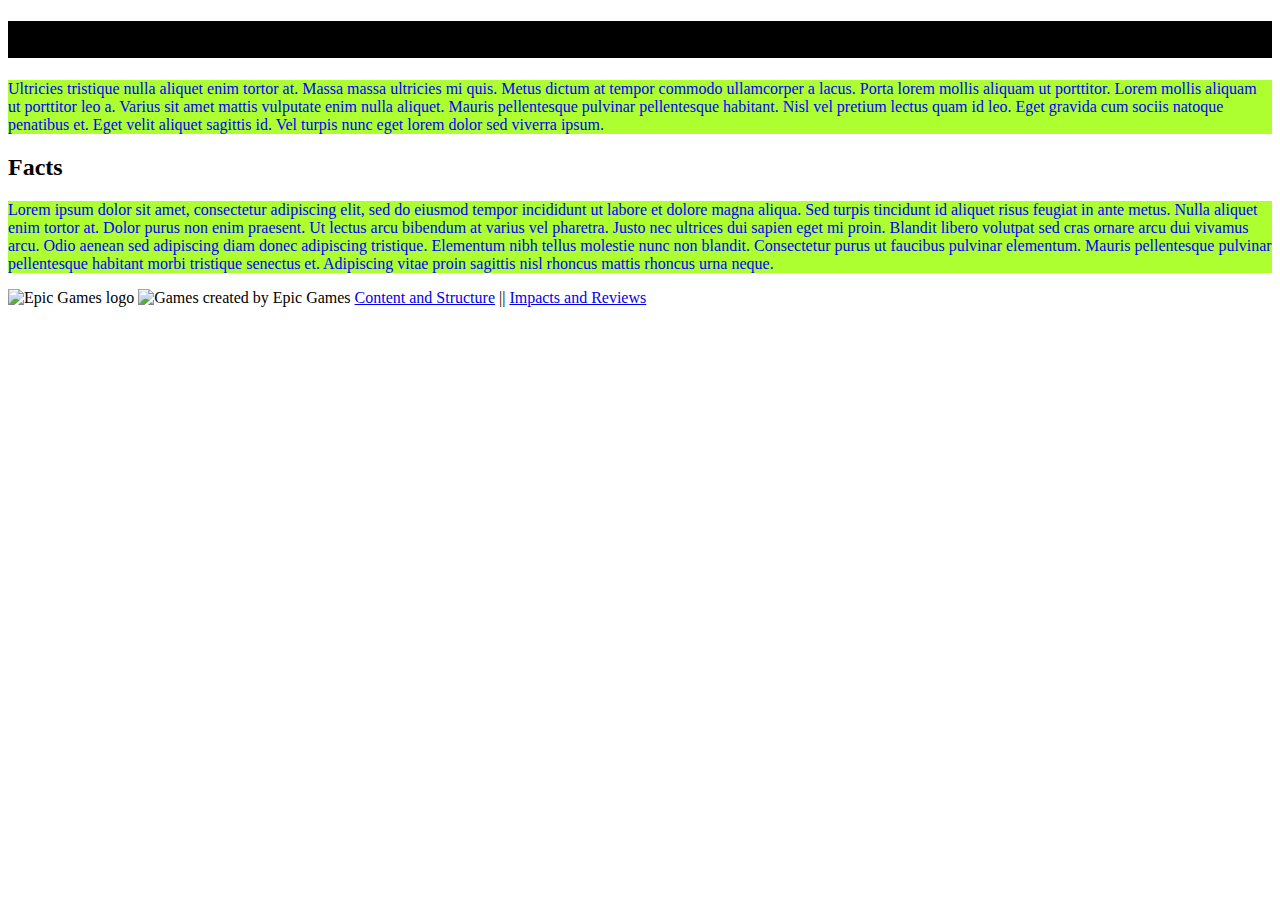
==== index.html @ 3926e2f5 "Update index.html" ====
<!DOCTYPE html>
<html lang="en">

<head>
       <style>
              #fontcolor {
                     color: blue;
              }

              .architect {
                     background-color: black;
              }

              .greek {
                     background-color: greenyellow;
              }
       </style>

       <meta charset="utf-8" />
       <title>Fortnite</title>
       <link rel="stylesheet" href="index.css">
</head>

<body>

       <h1 class="architect">Games which have already been created by Epic Games</h1>
       <p id="fontcolor" class="greek">Ultricies tristique nulla aliquet enim tortor at. Massa massa ultricies mi quis.
              Metus dictum at tempor commodo ullamcorper a lacus. Porta lorem mollis aliquam ut porttitor.
              Lorem mollis aliquam ut porttitor leo a. Varius sit amet mattis vulputate enim nulla aliquet.
              Mauris pellentesque pulvinar pellentesque habitant. Nisl vel pretium lectus quam id leo.
              Eget gravida cum sociis natoque penatibus et. Eget velit aliquet sagittis id.
              Vel turpis nunc eget lorem dolor sed viverra ipsum.</p>
              
             <section> 
                    
              <h2>Facts</h2>
              
              <p id="fontcolor" class="greek">Lorem ipsum dolor sit amet, consectetur adipiscing elit, sed do eiusmod tempor incididunt ut labore et dolore magna aliqua.
               Sed turpis tincidunt id aliquet risus feugiat in ante metus. Nulla aliquet enim tortor at. Dolor purus non enim praesent. 
               Ut lectus arcu bibendum at varius vel pharetra. Justo nec ultrices dui sapien eget mi proin.
                Blandit libero volutpat sed cras ornare arcu dui vivamus arcu. Odio aenean sed adipiscing diam donec adipiscing tristique.
                 Elementum nibh tellus molestie nunc non blandit. Consectetur purus ut faucibus pulvinar elementum.
                  Mauris pellentesque pulvinar pellentesque habitant morbi tristique senectus et.
                   Adipiscing vitae proin sagittis nisl rhoncus mattis rhoncus urna neque.</p>
              </section>
</body>
<img src="Fortnite picture 3.png" alt="Epic Games logo" width="400" height="400">
<img src="Fortnite picture 4.jpg" alt="Games created by Epic Games" width="600" height="400">

<a href="/page1/code1.html"> Content and Structure</a> ||
<a href="D:\CODING\mywebsite\page2\code2.html"> Impacts and Reviews</a>
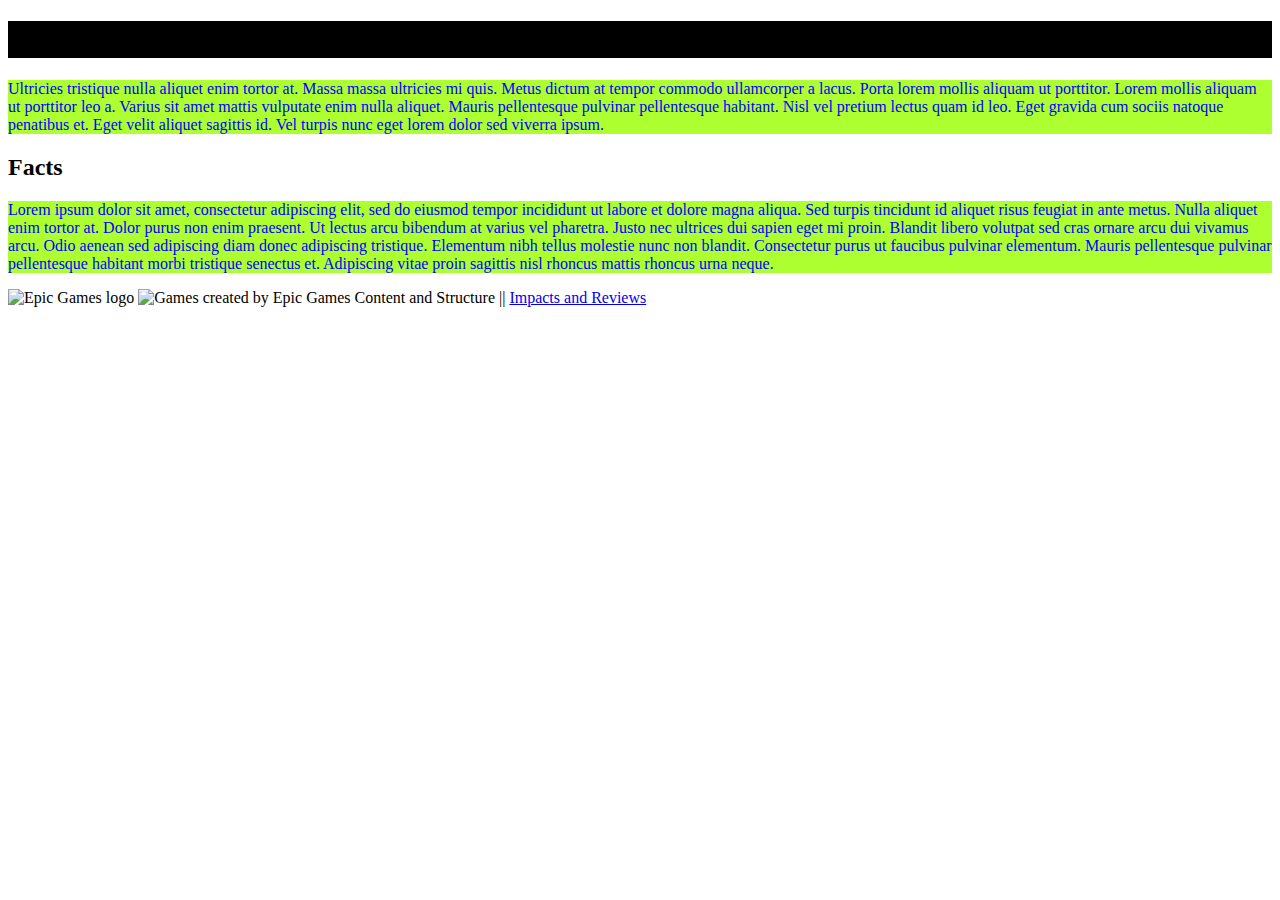
==== commit ba2dffc5: "Update index.html" ====
--- a/index.html
+++ b/index.html
@@ -45,7 +45,6 @@
               </section>
 </body>
 <img src="Fortnite picture 3.png" alt="Epic Games logo" width="400" height="400">
-<img src="Fortnite picture 4.jpg" alt="Games created by Epic Games" width="600" height="400">
-
-<a href="/page1/code1.html"> Content and Structure</a> ||
-<a href="D:\CODING\mywebsite\page2\code2.html"> Impacts and Reviews</a>
+<img src="Fortnite picture 4.jpg" alt="Games created by Epic Games" width="6
+<a href=".\page1\code1.html"> Content and Structure</a> ||
+<a href=".\page2\code2.html"> Impacts and Reviews</a>
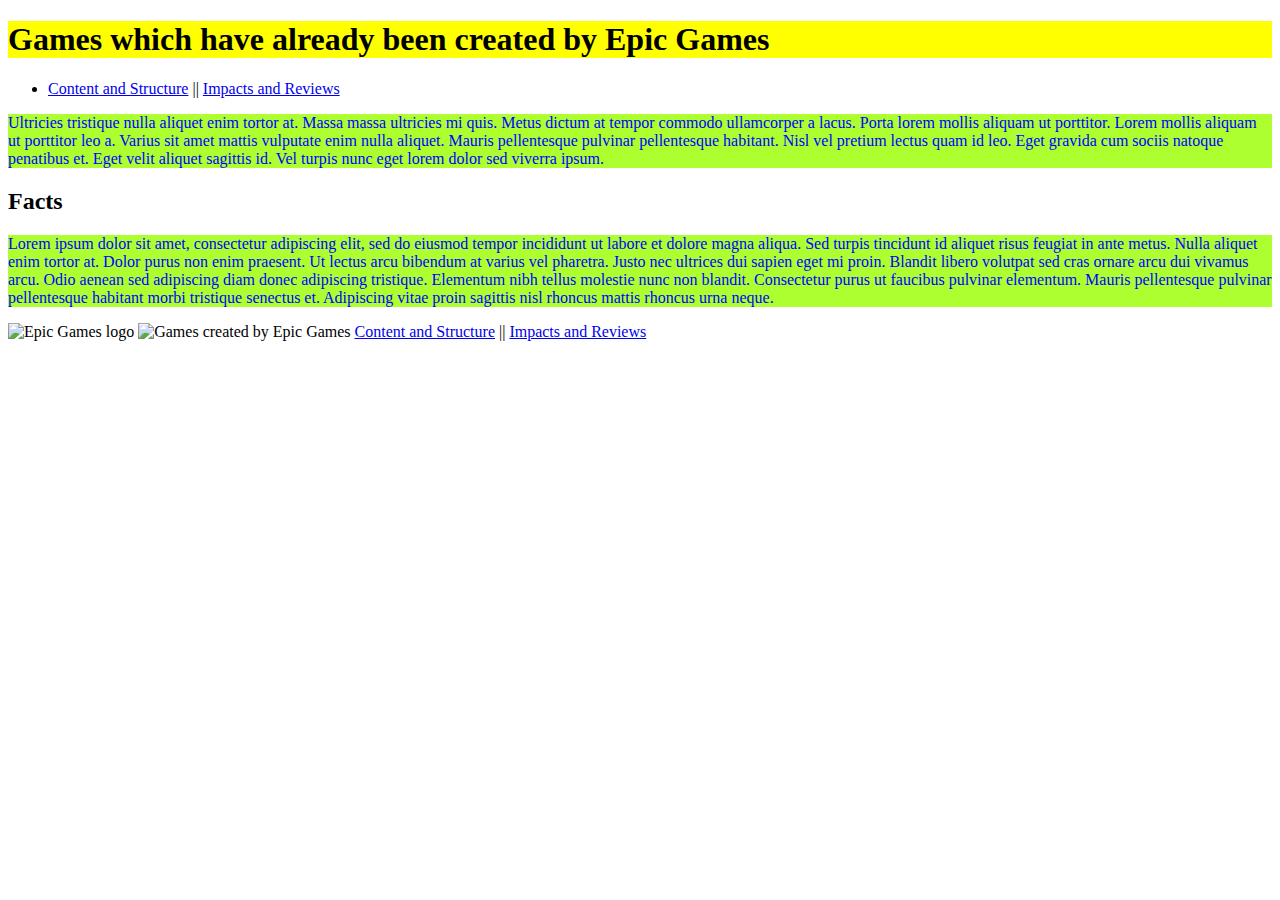
==== commit cff6968a: "Update index.html" ====
--- a/index.html
+++ b/index.html
@@ -8,7 +8,7 @@
               }
 
               .architect {
-                     background-color: black;
+                     background-color: yellow;
               }
 
               .greek {
@@ -22,8 +22,17 @@
 </head>
 
 <body>
+       <header>
+              <h1 class="architect">Games which have already been created by Epic Games</h1>
+              <nav>
+                     <ul>
+                            <li><a href=".\page1\code1.html"> Content and Structure</a> ||
+<a href=".\page2\code2.html"> Impacts and Reviews</a></li>
+                     </ul>
+              </nav>
+       </header>
 
-       <h1 class="architect">Games which have already been created by Epic Games</h1>
+
        <p id="fontcolor" class="greek">Ultricies tristique nulla aliquet enim tortor at. Massa massa ultricies mi quis.
               Metus dictum at tempor commodo ullamcorper a lacus. Porta lorem mollis aliquam ut porttitor.
               Lorem mollis aliquam ut porttitor leo a. Varius sit amet mattis vulputate enim nulla aliquet.
@@ -45,6 +54,7 @@
               </section>
 </body>
 <img src="Fortnite picture 3.png" alt="Epic Games logo" width="400" height="400">
-<img src="Fortnite picture 4.jpg" alt="Games created by Epic Games" width="6
+<img src="Fortnite picture 4.jpg" alt="Games created by Epic Games" width="600" height="500">
+
 <a href=".\page1\code1.html"> Content and Structure</a> ||
 <a href=".\page2\code2.html"> Impacts and Reviews</a>
